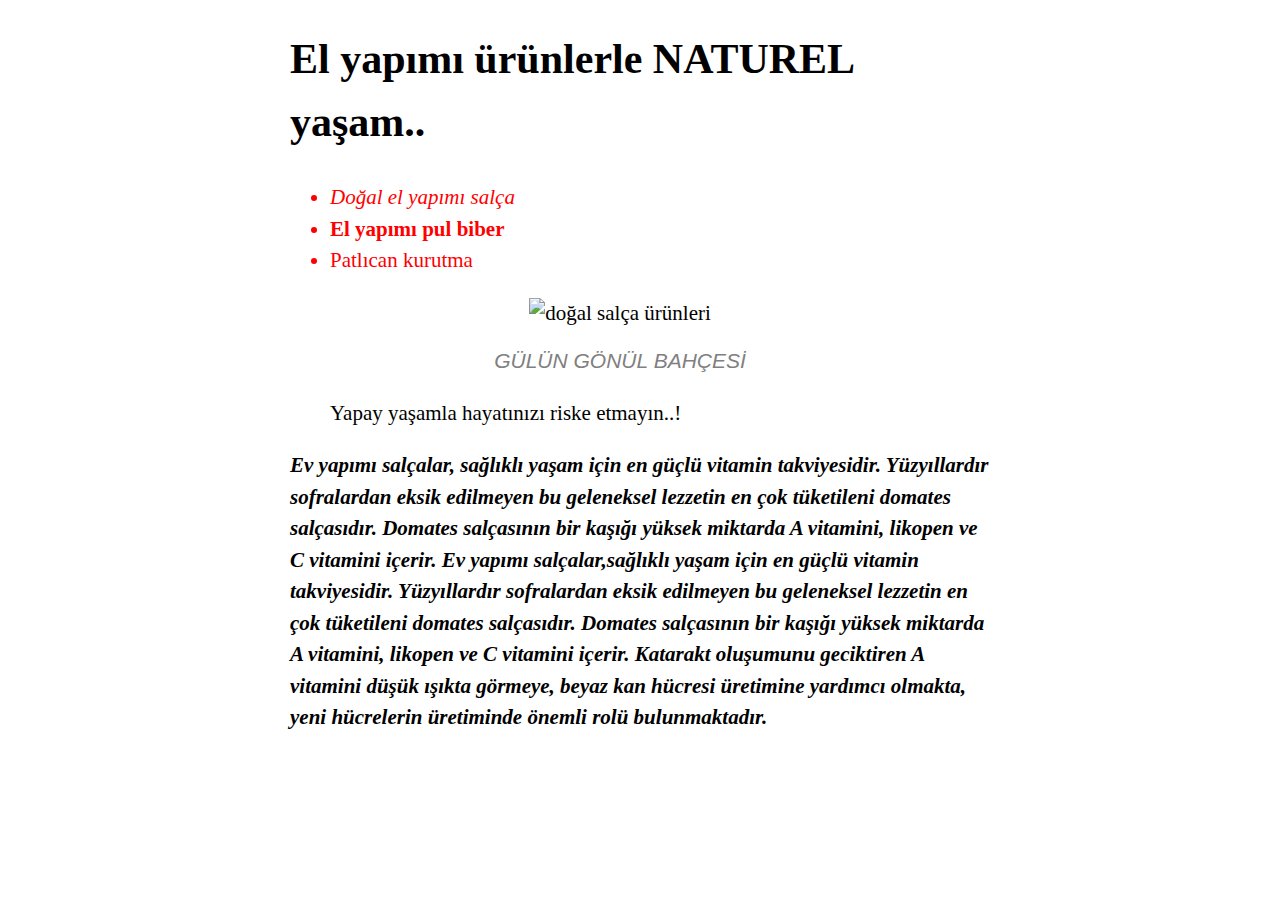
==== index.html @ b00051fe "css ödev1" ====
<!DOCTYPE html>
<html lang="en">
<head>
    <meta charset="UTF-8">
    <meta http-equiv="X-UA-Compatible" content="IE=edge">
    <meta name="viewport" content="width=device-width, initial-scale=1.0">
    <title>Document</title>
    <link rel="stylesheet" href="main.css">
</head>
<body>
    <article>
        
        <h1>El yapımı ürünlerle NATUREL yaşam..</h1>
    
    <ul>
        <i><li>Doğal el yapımı salça</li></i>
        <b><li>El yapımı pul biber</li></b>
        <li>Patlıcan kurutma</li>
    </ul>
    <figure>
        <img src="https://encrypted-tbn0.gstatic.com/images?q=tbn:ANd9GcQ9cjWvw3_PyAcvj1U_bs6nPh9xuGG8pqeCXg&usqp=CAU" alt="doğal salça ürünleri">  
        <i><figcaption class="gray">GÜLÜN GÖNÜL BAHÇESİ</figcaption></i>
    </figure>
    <blockquote>
        Yapay yaşamla hayatınızı riske etmayın..!
    </blockquote>

   <i> <p><strong>
        Ev yapımı salçalar, sağlıklı yaşam için en güçlü vitamin takviyesidir. Yüzyıllardır sofralardan eksik edilmeyen bu geleneksel lezzetin en çok tüketileni domates salçasıdır. Domates salçasının bir kaşığı yüksek miktarda A vitamini, likopen ve C vitamini içerir.

Ev yapımı salçalar,sağlıklı yaşam için en güçlü vitamin takviyesidir. Yüzyıllardır sofralardan eksik edilmeyen bu geleneksel lezzetin en çok tüketileni domates salçasıdır. Domates salçasının bir kaşığı yüksek miktarda A vitamini, likopen ve C vitamini içerir. 

Katarakt oluşumunu geciktiren A vitamini düşük ışıkta görmeye, beyaz kan hücresi üretimine yardımcı olmakta, yeni hücrelerin üretiminde önemli rolü bulunmaktadır.
    </p></i></strong>
   
    

         
        
          
        
    </article>
</body>
</html>
---- main.css ----
html {
    font-size: 21px;
    line-height: 1.5;
    margin-bottom: 50px;
}
img {
    width: 100%;
    
}
article {
  max-width: 700px;
  margin-left: auto;
  margin-right: auto;
}
figure {
    margin-right: o;
    margin-left: 0;
    text-align: center;
    

}
figcaption {
    margin-top: 16px ;
    font-family: sans-serif;
    font-weight: normal;
    
}
.gray {
    color: grey;
} 
ul  {
    color: red;
}
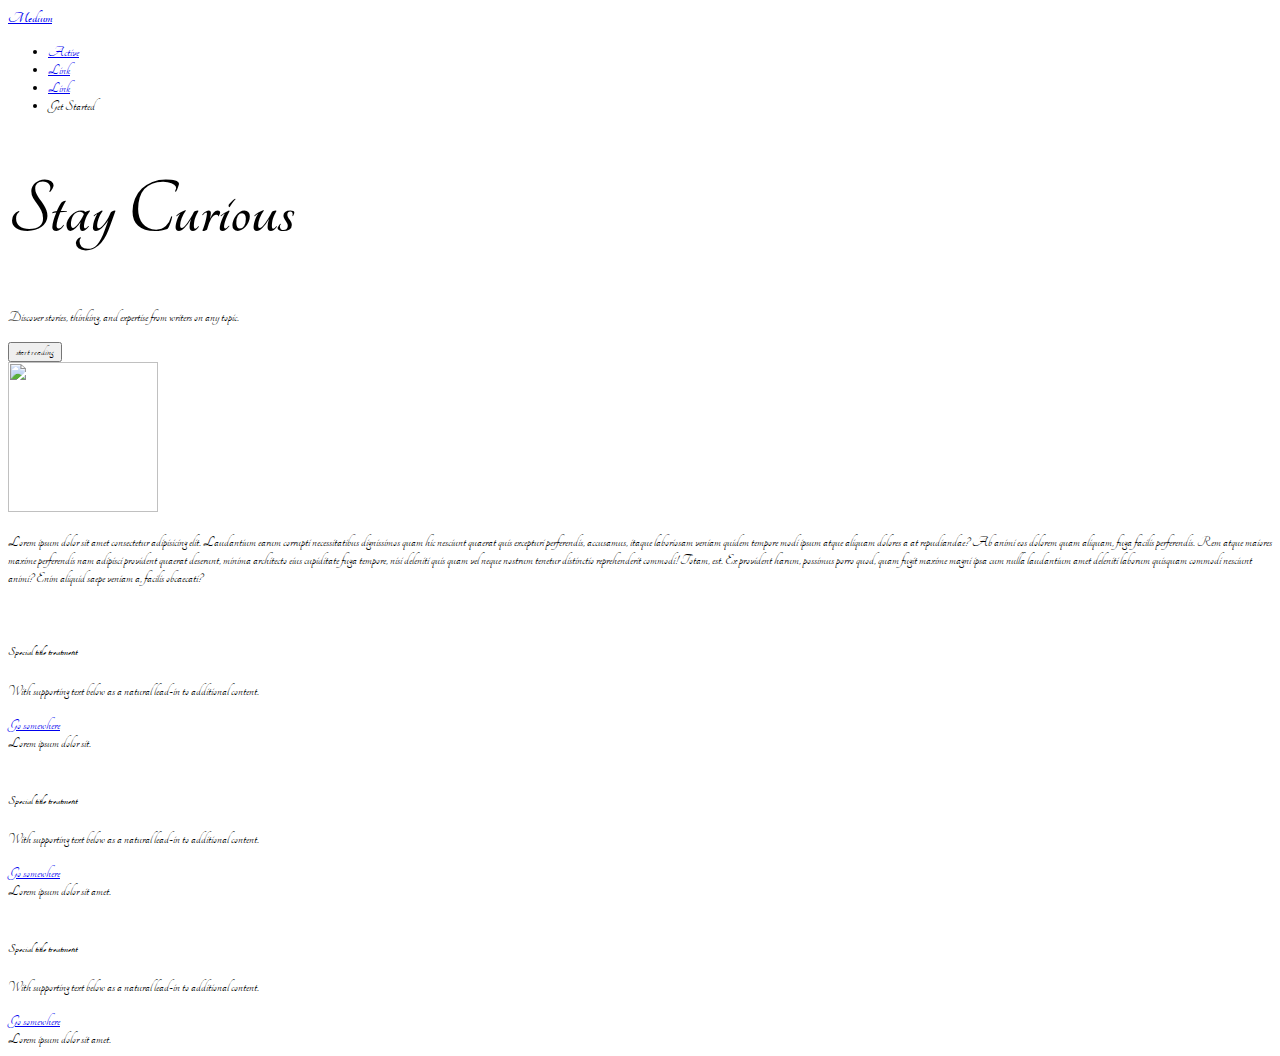
==== commit 2dbb53d4: "patika bootstrap ödev" ====
--- a/index.html
+++ b/index.html
@@ -1,44 +1,109 @@
-<!DOCTYPE html>
+<!doctype html>
 <html lang="en">
-<head>
-    <meta charset="UTF-8">
-    <meta http-equiv="X-UA-Compatible" content="IE=edge">
-    <meta name="viewport" content="width=device-width, initial-scale=1.0">
-    <title>Document</title>
+  <head>
+    <meta charset="utf-8">
+    <meta name="viewport" content="width=device-width, initial-scale=1">
+    <title>Bootstrap demo</title>
+    <link href="https://cdn.jsdelivr.net/npm/bootstrap@5.2.3/dist/css/bootstrap.min.css" rel="stylesheet" integrity="sha384-rbsA2VBKQhggwzxH7pPCaAqO46MgnOM80zW1RWuH61DGLwZJEdK2Kadq2F9CUG65" crossorigin="anonymous">
+    <link rel="stylesheet" href="https://cdnjs.cloudflare.com/ajax/libs/font-awesome/6.2.1/css/all.min.css" integrity="sha512-MV7K8+y+gLIBoVD59lQIYicR65iaqukzvf/nwasF0nqhPay5w/9lJmVM2hMDcnK1OnMGCdVK+iQrJ7lzPJQd1w==" crossorigin="anonymous" referrerpolicy="no-referrer" />
     <link rel="stylesheet" href="main.css">
-</head>
-<body>
-    <article>
+    <link rel="preconnect" href="https://fonts.googleapis.com"><link rel="preconnect" href="https://fonts.gstatic.com" crossorigin><link href="https://fonts.googleapis.com/css2?family=Alex+Brush&family=Edu+NSW+ACT+Foundation:wght@500&family=Nerko+One&family=Raleway:wght@100;300;400&family=Roboto+Condensed:wght@300;700&family=Roboto:wght@300&family=Rock+Salt&family=Splash&family=Tangerine:wght@700&display=swap" rel="stylesheet">
+  </head>
+  <body>
+
+    <div class="container-fluid">
+      <div class="row">
         
-        <h1>El yapımı ürünlerle NATUREL yaşam..</h1>
+      <div class="col">
+          <nav class="navbar sticky-top bg-warning  border-bottom border-dark ">
+          <div class="container-fluid p-2">
+  
+            <a class="navbar-brand text-dark  fs-3 me-2 " href="#"><i class="fa-brands fa-medium text-dark fs-3 "></i> <b>Medium</b></a>
+            
+          
+            <ul class="nav ">
+              <li class="nav-item  text-white">
+                <a class="nav-link text-white " aria-current="page" href="#">Active</a>
+              </li>
+              <li class="nav-item text-white">
+                <a class="nav-link text-white" href="#">Link</a>
+              </li>
+              <li class="nav-item text-white">
+                <a class="nav-link text-white" href="#">Link</a>
+              </li>
+              <li class="nav-item">
+                <a class="btn btn-dark text-white   nav-link rounded-pill " role="button">Get Started</a>
+              </li>
+            </ul>
+          </div>
+        </nav>
+      </div>
+        <div class="container-fluid ">
+          <div class="row bg-warning">
+              <div class="col-6 py-5 ">
+                  <h1 class="my-3 great">Stay Curious</h1> 
+                  <P class="my-3">Discover stories, thinking, and expertise from writers on any topic.</P>
+                  <button class="btn btn-dark rounded-pill  btn-lg my-3">start reading</button>
+             </div>
+             <div class="col-6 ">
+             <div class="d-flex flex-row justify-content-center "><img class="rounded-circle d-lg-block  d-md-none " src="https://picsum.photos/id/1084/536/354?grayscale" alt="" height="150" width="150"></div> 
+              <p>Lorem ipsum dolor sit amet consectetur adipisicing elit. Laudantium earum corrupti necessitatibus dignissimos quam hic nesciunt quaerat quis excepturi perferendis, accusamus, itaque laboriosam veniam quidem tempore modi ipsum atque aliquam dolores a at repudiandae? Ab animi eos dolorem quam aliquam, fuga facilis perferendis. Rem atque maiores maxime perferendis nam adipisci provident quaerat deserunt, minima architecto eius cupiditate fuga tempore, nisi deleniti quis quam vel neque nostrum tenetur distinctio reprehenderit commodi! Totam, est. Ex provident harum, possimus porro quod, quam fugit maxime magni ipsa cum nulla laudantium amet deleniti laborum quisquam commodi nesciunt animi? Enim aliquid saepe veniam a, facilis obcaecati?</p>
+             </div>
+        </div>
+       </div>
+  
+      </div>
+    </div>
+
+
+   
+     <div class="row">
+      <div class="col-sm-4">
+        <div class="card">
+          <img class="rounded-circle" src="https://picsum.photos/id/1084/536/354?grayscale" alt="" width="100px" >
+          <div class="card-body">
+            <h5 class="card-title">Special title treatment</h5>
+            <p class="card-text">With supporting text below as a natural lead-in to additional content.</p>
+            <a href="#" class="btn btn-success btn-outline-dark">Go somewhere</a>
+            <div class="card-footer">Lorem ipsum dolor sit.</div>
+          </div>
+        </div>
+      </div>
+      <div class="col-sm-4">
+        <div class="card">
+          <img  class="rounded-circle" src="https://picsum.photos/id/1084/536/354?grayscale" alt="" width="100px">
+          <div class="card-body">
+            <h5 class="card-title">Special title treatment</h5>
+            <p class="card-text">With supporting text below as a natural lead-in to additional content.</p>
+            <a href="#" class="btn btn-success btn-outline-dark">Go somewhere</a>
+            <div class="card-footer">Lorem ipsum dolor sit amet.</div>
+          </div>
+        </div>
+      </div>
+      <div class="col-sm-4">
+        <div class="card">
+          <img  class="rounded-circle" src="https://picsum.photos/id/1084/536/354?grayscale" alt="" width="100px">
+          <div class="card-body">
+            <h5 class="card-title">Special title treatment</h5>
+            <p class="card-text">With supporting text below as a natural lead-in to additional content.</p>
+            <a href="#" class="btn  btn-success btn-outline-dark">Go somewhere</a>
+            <div class="card-footer">Lorem ipsum dolor sit amet.</div>
+          </div>
+        </div>
+
+
+      </div>
+    </div>
+
+
+
+
+          
+      
+     
+     
+
     
-    <ul>
-        <i><li>Doğal el yapımı salça</li></i>
-        <b><li>El yapımı pul biber</li></b>
-        <li>Patlıcan kurutma</li>
-    </ul>
-    <figure>
-        <img src="https://encrypted-tbn0.gstatic.com/images?q=tbn:ANd9GcQ9cjWvw3_PyAcvj1U_bs6nPh9xuGG8pqeCXg&usqp=CAU" alt="doğal salça ürünleri">  
-        <i><figcaption class="gray">GÜLÜN GÖNÜL BAHÇESİ</figcaption></i>
-    </figure>
-    <blockquote>
-        Yapay yaşamla hayatınızı riske etmayın..!
-    </blockquote>
-
-   <i> <p><strong>
-        Ev yapımı salçalar, sağlıklı yaşam için en güçlü vitamin takviyesidir. Yüzyıllardır sofralardan eksik edilmeyen bu geleneksel lezzetin en çok tüketileni domates salçasıdır. Domates salçasının bir kaşığı yüksek miktarda A vitamini, likopen ve C vitamini içerir.
-
-Ev yapımı salçalar,sağlıklı yaşam için en güçlü vitamin takviyesidir. Yüzyıllardır sofralardan eksik edilmeyen bu geleneksel lezzetin en çok tüketileni domates salçasıdır. Domates salçasının bir kaşığı yüksek miktarda A vitamini, likopen ve C vitamini içerir. 
-
-Katarakt oluşumunu geciktiren A vitamini düşük ışıkta görmeye, beyaz kan hücresi üretimine yardımcı olmakta, yeni hücrelerin üretiminde önemli rolü bulunmaktadır.
-    </p></i></strong>
-   
-    
-
-         
-        
-          
-        
-    </article>
-</body>
+    <script src="https://cdn.jsdelivr.net/npm/bootstrap@5.2.3/dist/js/bootstrap.bundle.min.js" integrity="sha384-kenU1KFdBIe4zVF0s0G1M5b4hcpxyD9F7jL+jjXkk+Q2h455rYXK/7HAuoJl+0I4" crossorigin="anonymous"></script>
+  </body>
 </html>--- a/main.css
+++ b/main.css
@@ -1,44 +1,7 @@
+ * {
+    font-family: 'Tangerine', cursive;
+ } 
 
-
-html {
-    font-size: 21px;
-    line-height: 1.5;
-    margin-bottom: 50px;
-}
-img {
-    width: 100%;
-    
-}
-article {
-  max-width: 700px;
-  margin-left: auto;
-  margin-right: auto;
-}
-figure {
-    margin-right: o;
-    margin-left: 0;
-    text-align: center;
-    
-
-}
-figcaption {
-    margin-top: 16px ;
-    font-family: sans-serif;
-    font-weight: normal;
-    
-}
-.gray {
-    color: grey;
-} 
-ul  {
-    color: red;
-}
-
- 
- 
-
-
-
-
-
-
+.great {
+    font-size: 80px;
+}